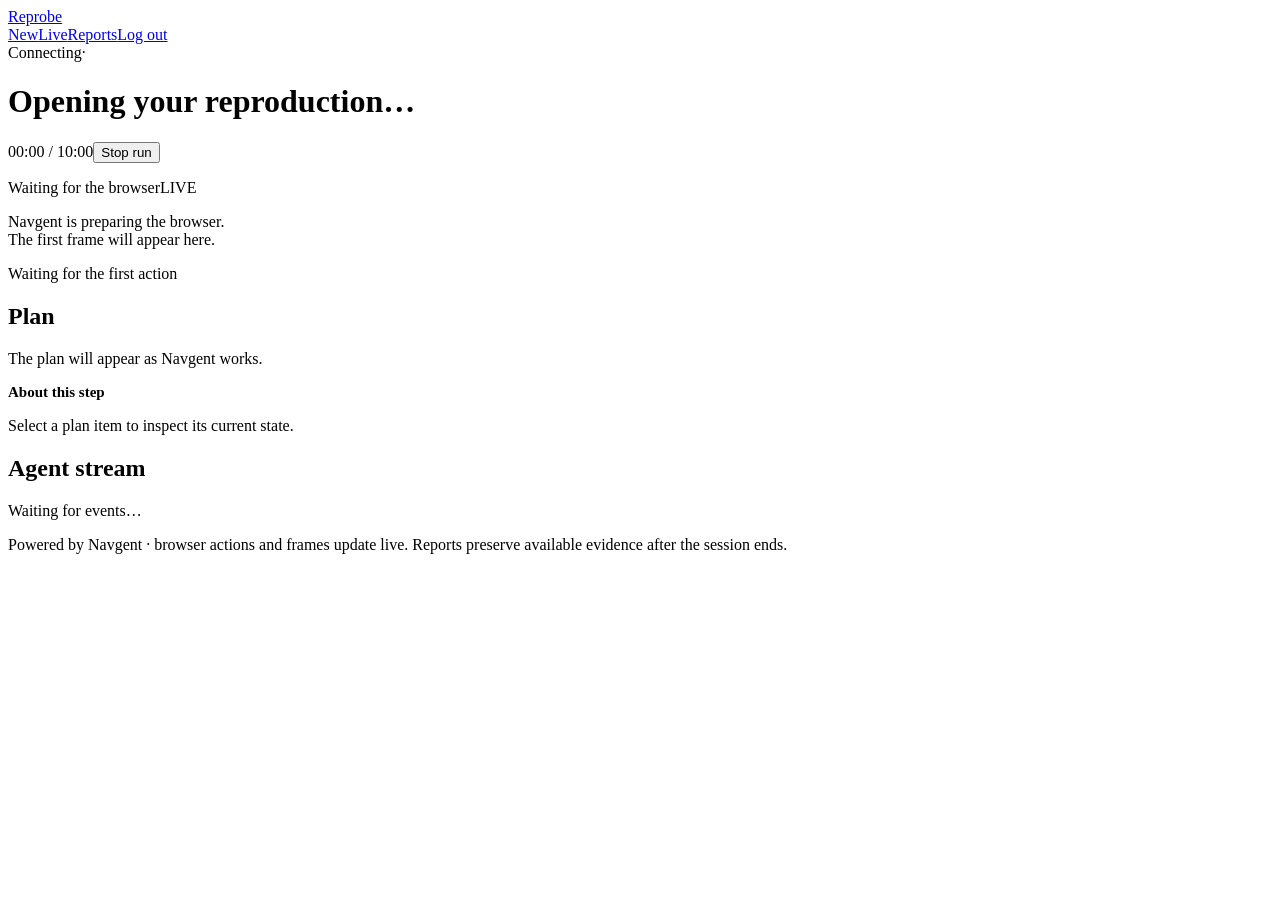
==== app/server/static/live.html @ b0c1a24d "Add Reprobe accounts and connect browser runs to the new interface" ====
<!doctype html>
<html lang="en">
  <head>
    <meta charset="utf-8" />
    <meta name="viewport" content="width=device-width,initial-scale=1" />
    <meta name="theme-color" content="#0c0c0d" />
    <title>Live run · Reprobe</title>
    <link rel="icon" href="/static/favicon.svg" type="image/svg+xml" />
    <link rel="stylesheet" href="/static/styles.css" />
    <script type="module" src="/static/ui.js"></script>
  </head>
  <body data-page="live">
    <header class="top">
      <a class="brand" href="/">Reprobe</a>
      <nav aria-label="Primary">
        <a data-nav="new" href="/app">New</a
        ><a data-nav="live" href="/app">Live</a
        ><a data-nav="reports" href="/app/reports">Reports</a
        ><span id="account-email" class="account-name muted"></span
        ><a id="logout" href="/logout">Log out</a>
      </nav>
    </header>
    <div id="preview-banner" class="preview-banner" hidden>
      <span>Design preview · sample data, no agent execution</span
      ><a href="/preview/new">New</a><a href="/preview/live">Live</a
      ><a href="/preview/report">Report</a>
    </div>
    <main class="wide">
      <div class="run-header">
        <div>
          <div class="status">
            <span class="dot" id="run-dot"></span
            ><span id="run-status" role="status">Connecting</span
            ><span class="muted">·</span
            ><span class="mono muted" id="run-id"></span>
          </div>
          <h1 id="run-title">Opening your reproduction…</h1>
        </div>
        <div class="run-controls">
          <time id="elapsed">00:00 / 10:00</time
          ><button id="cancel-run" class="button danger">Stop run</button
          ><a id="view-report" class="button secondary" hidden>View report</a>
        </div>
      </div>
      <p id="run-message" class="message" role="status"></p>
      <div class="viewer-grid">
        <section>
          <div class="browser-chrome">
            <span class="mono muted" id="browser-url"
              >Waiting for the browser</span
            ><span class="mono" id="feed-label">LIVE</span>
          </div>
          <div class="browser-viewport" id="viewport">
            <p id="screen-waiting">
              Navgent is preparing the browser.<br />The first frame will appear
              here.
            </p>
            <img id="browser-screen" alt="Live browser screenshot" hidden />
          </div>
          <div id="latest-action" class="browser-action mono">
            Waiting for the first action
          </div>
          <section id="input-panel" class="answer-panel" hidden>
            <h2 id="input-question">Navgent needs your input</h2>
            <form id="input-form">
              <label for="input-answer">Your answer</label
              ><textarea
                id="input-answer"
                required
                rows="2"
                maxlength="10000"
              ></textarea>
              <div class="actions">
                <button class="button" type="submit">Continue run</button
                ><button
                  class="text-button"
                  id="decline-input"
                  type="button"
                  hidden
                >
                  Continue without a code
                </button>
              </div>
            </form>
          </section>
        </section>
        <aside>
          <h2 class="section-title" id="plan-title">Plan</h2>
          <div id="plan">
            <p class="muted">The plan will appear as Navgent works.</p>
          </div>
          <div class="step-detail">
            <h2 id="step-heading" style="font-size: 15px">About this step</h2>
            <p id="step-detail">
              Select a plan item to inspect its current state.
            </p>
          </div>
          <h2 class="section-title">Agent stream</h2>
          <div class="stream" id="activity" aria-live="off">
            <p class="muted">Waiting for events…</p>
          </div>
          <p id="agent-output" class="muted output"></p>
        </aside>
      </div>
      <footer class="run-footer">
        Powered by Navgent · browser actions and frames update live. Reports
        preserve available evidence after the session ends.
      </footer>
    </main>
  </body>
</html>
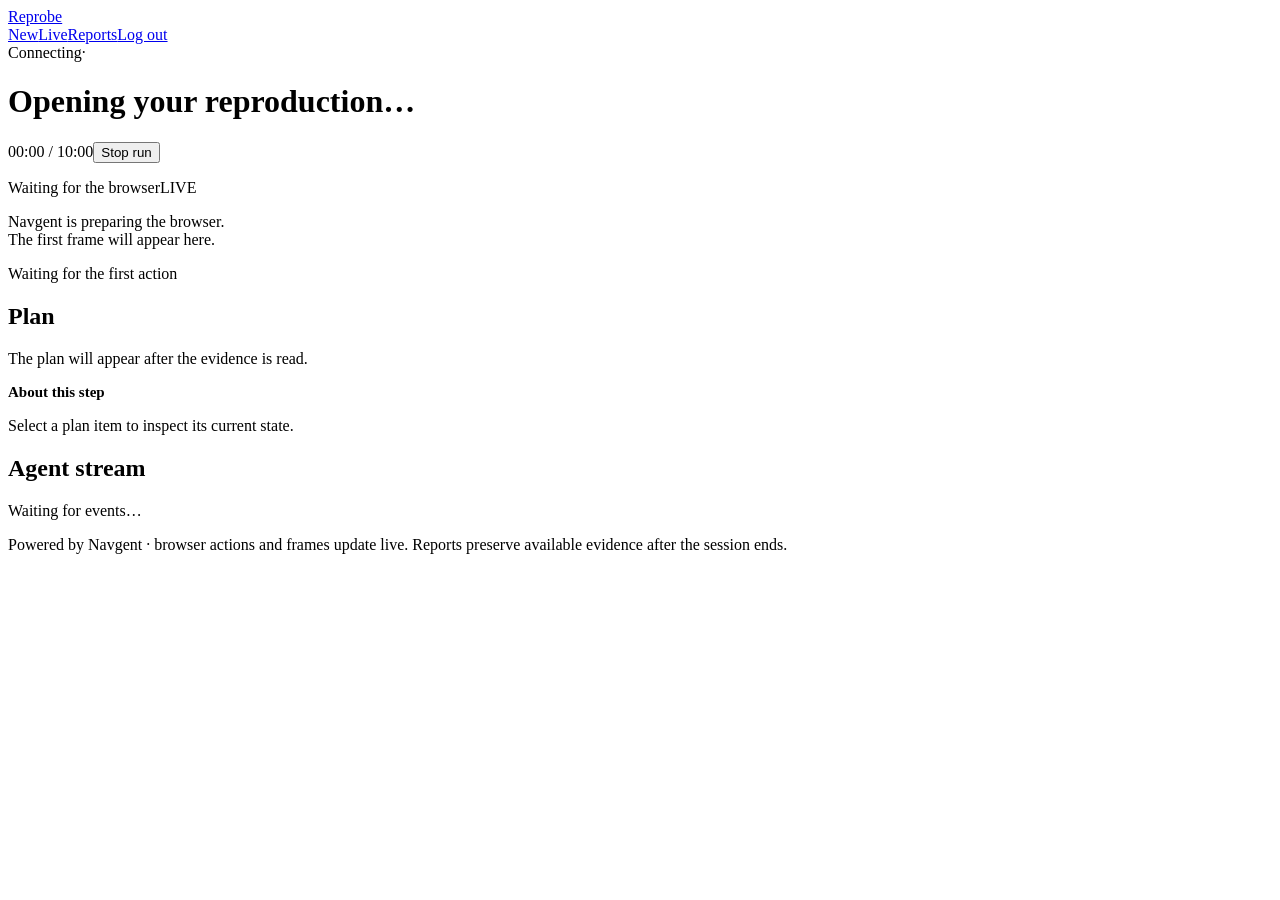
==== commit 7fb49fa2: "show evidence plans and key frames in run screens." ====
--- a/app/server/static/live.html
+++ b/app/server/static/live.html
@@ -87,7 +87,7 @@
         <aside>
           <h2 class="section-title" id="plan-title">Plan</h2>
           <div id="plan">
-            <p class="muted">The plan will appear as Navgent works.</p>
+            <p class="muted">The plan will appear after the evidence is read.</p>
           </div>
           <div class="step-detail">
             <h2 id="step-heading" style="font-size: 15px">About this step</h2>
@@ -95,6 +95,10 @@
               Select a plan item to inspect its current state.
             </p>
           </div>
+          <section id="execution-section" hidden>
+            <h2 class="section-title" id="execution-title">Browser progress</h2>
+            <div id="execution-plan"></div>
+          </section>
           <h2 class="section-title">Agent stream</h2>
           <div class="stream" id="activity" aria-live="off">
             <p class="muted">Waiting for events…</p>
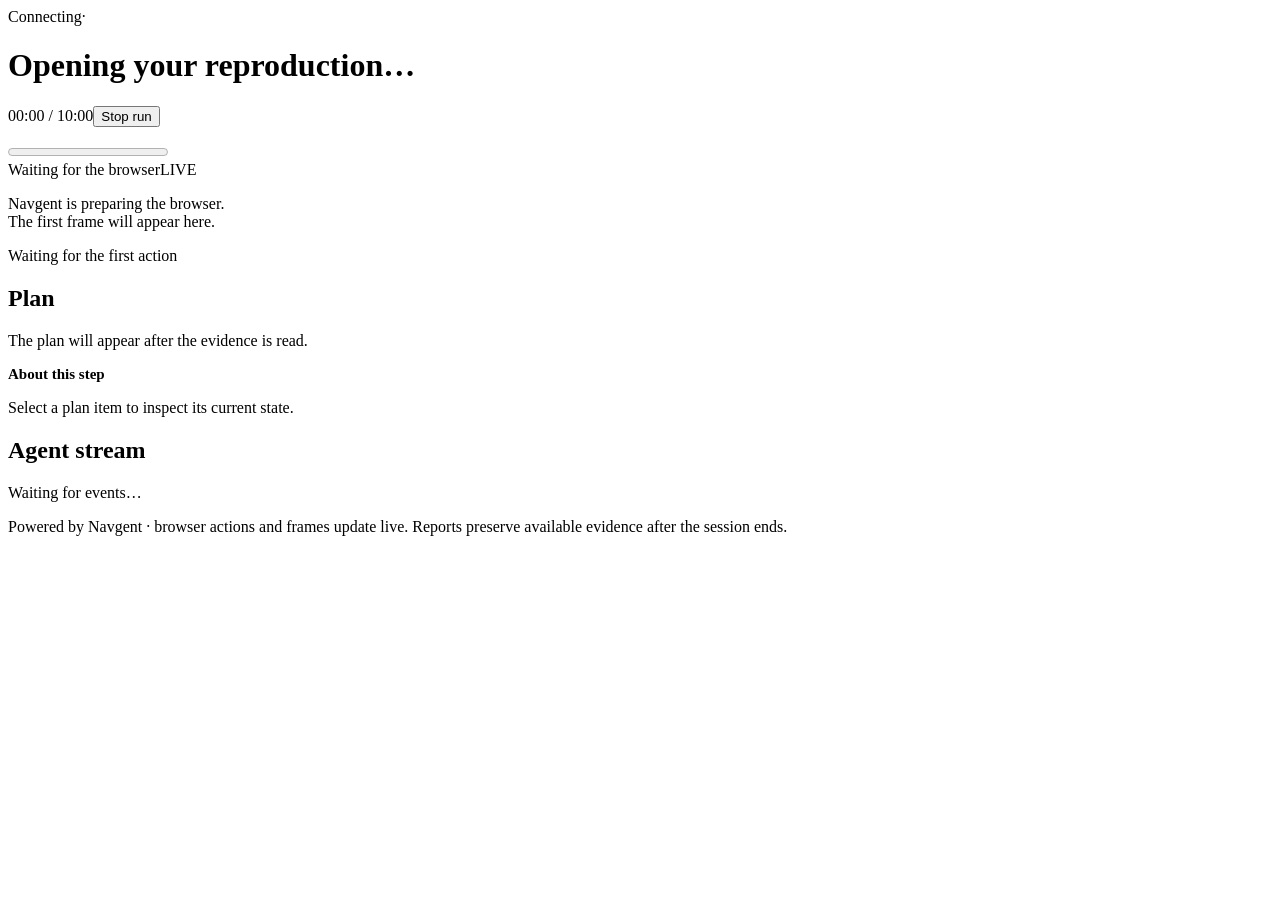
==== commit 47bbe772: "Update the Reprobe screens to match the supplied design mocks." ====
--- a/app/server/static/live.html
+++ b/app/server/static/live.html
@@ -10,16 +10,7 @@
     <script type="module" src="/static/ui.js"></script>
   </head>
   <body data-page="live">
-    <header class="top">
-      <a class="brand" href="/">Reprobe</a>
-      <nav aria-label="Primary">
-        <a data-nav="new" href="/app">New</a
-        ><a data-nav="live" href="/app">Live</a
-        ><a data-nav="reports" href="/app/reports">Reports</a
-        ><span id="account-email" class="account-name muted"></span
-        ><a id="logout" href="/logout">Log out</a>
-      </nav>
-    </header>
+    <header class="top" data-app-header></header>
     <div id="preview-banner" class="preview-banner" hidden>
       <span>Design preview · sample data, no agent execution</span
       ><a href="/preview/new">New</a><a href="/preview/live">Live</a
@@ -43,6 +34,8 @@
         </div>
       </div>
       <p id="run-message" class="message" role="status"></p>
+      <section id="verdict" class="verdict" aria-label="Reproduction verdict" aria-live="polite" hidden></section>
+      <progress id="run-progress" class="run-progress" max="100" value="0" aria-label="Plan progress"></progress>
       <div class="viewer-grid">
         <section>
           <div class="browser-chrome">
@@ -60,6 +53,7 @@
           <div id="latest-action" class="browser-action mono">
             Waiting for the first action
           </div>
+          <div id="frame-strip" class="frame-strip" aria-label="Captured browser frames" hidden></div>
           <section id="input-panel" class="answer-panel" hidden>
             <h2 id="input-question">Navgent needs your input</h2>
             <form id="input-form">
@@ -85,6 +79,10 @@
           </section>
         </section>
         <aside>
+          <section id="form-state-section" hidden>
+            <h2 class="section-title">Form state</h2>
+            <div id="form-state" class="form-values mono"></div>
+          </section>
           <h2 class="section-title" id="plan-title">Plan</h2>
           <div id="plan">
             <p class="muted">The plan will appear after the evidence is read.</p>
@@ -99,14 +97,15 @@
             <h2 class="section-title" id="execution-title">Browser progress</h2>
             <div id="execution-plan"></div>
           </section>
-          <h2 class="section-title">Agent stream</h2>
+        </aside>
+      </div>
+      <section class="agent-stream">          <h2 class="section-title">Agent stream</h2>
           <div class="stream" id="activity" aria-live="off">
             <p class="muted">Waiting for events…</p>
           </div>
           <p id="agent-output" class="muted output"></p>
-        </aside>
-      </div>
-      <footer class="run-footer">
+</section>
+      <footer class="run-footer mono">
         Powered by Navgent · browser actions and frames update live. Reports
         preserve available evidence after the session ends.
       </footer>
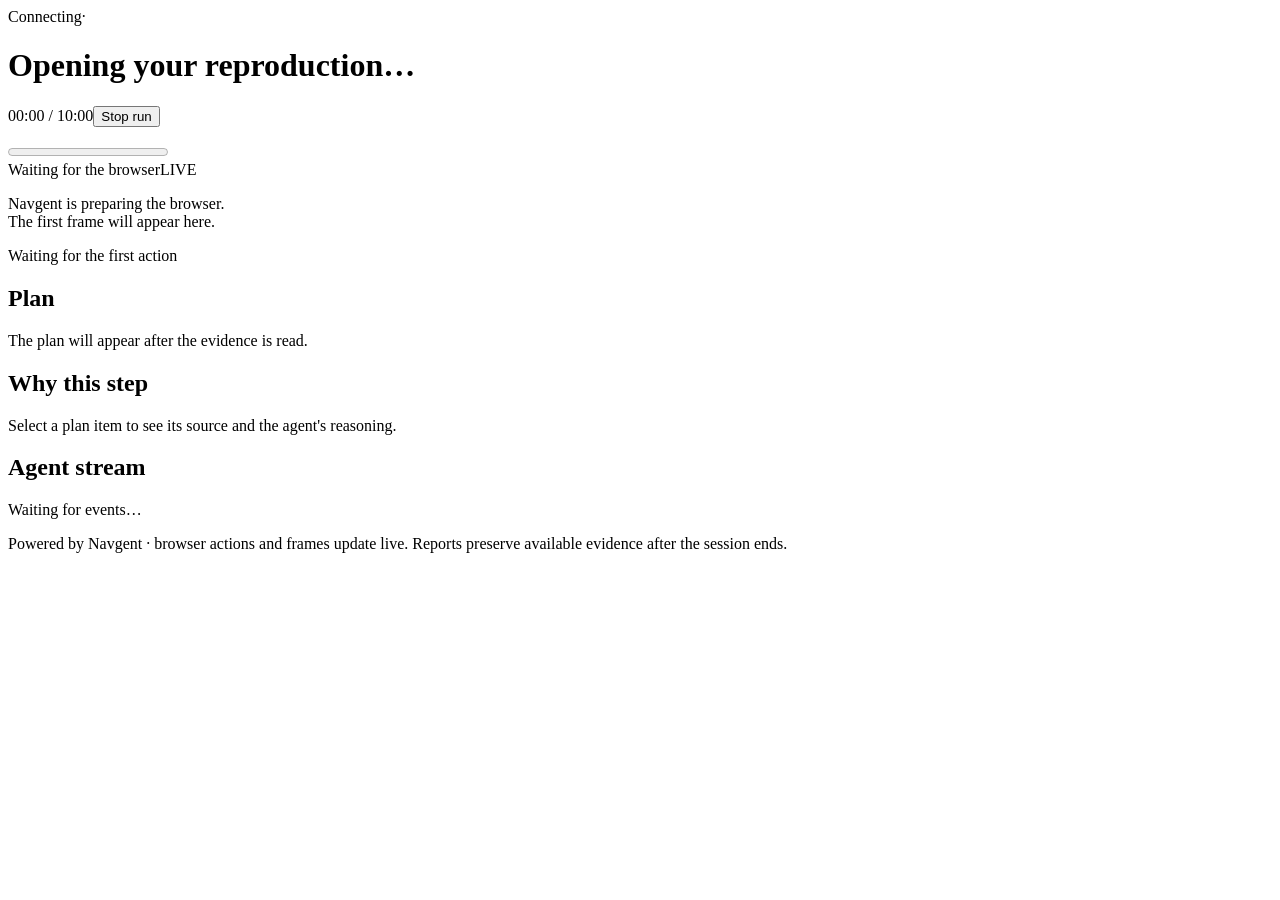
==== commit 842e3d28: "Show one live plan and group action evidence by brief step." ====
--- a/app/server/static/live.html
+++ b/app/server/static/live.html
@@ -79,23 +79,17 @@
           </section>
         </section>
         <aside>
-          <section id="form-state-section" hidden>
-            <h2 class="section-title">Form state</h2>
-            <div id="form-state" class="form-values mono"></div>
-          </section>
           <h2 class="section-title" id="plan-title">Plan</h2>
           <div id="plan">
             <p class="muted">The plan will appear after the evidence is read.</p>
           </div>
           <div class="step-detail">
-            <h2 id="step-heading" style="font-size: 15px">About this step</h2>
-            <p id="step-detail">
-              Select a plan item to inspect its current state.
-            </p>
+            <h2 id="step-heading">Why this step</h2>
+            <div id="step-detail"><p>Select a plan item to see its source and the agent's reasoning.</p></div>
           </div>
-          <section id="execution-section" hidden>
-            <h2 class="section-title" id="execution-title">Browser progress</h2>
-            <div id="execution-plan"></div>
+          <section id="form-state-section" hidden>
+            <h2 class="section-title">Form state</h2>
+            <div id="form-state" class="form-values mono"></div>
           </section>
         </aside>
       </div>
